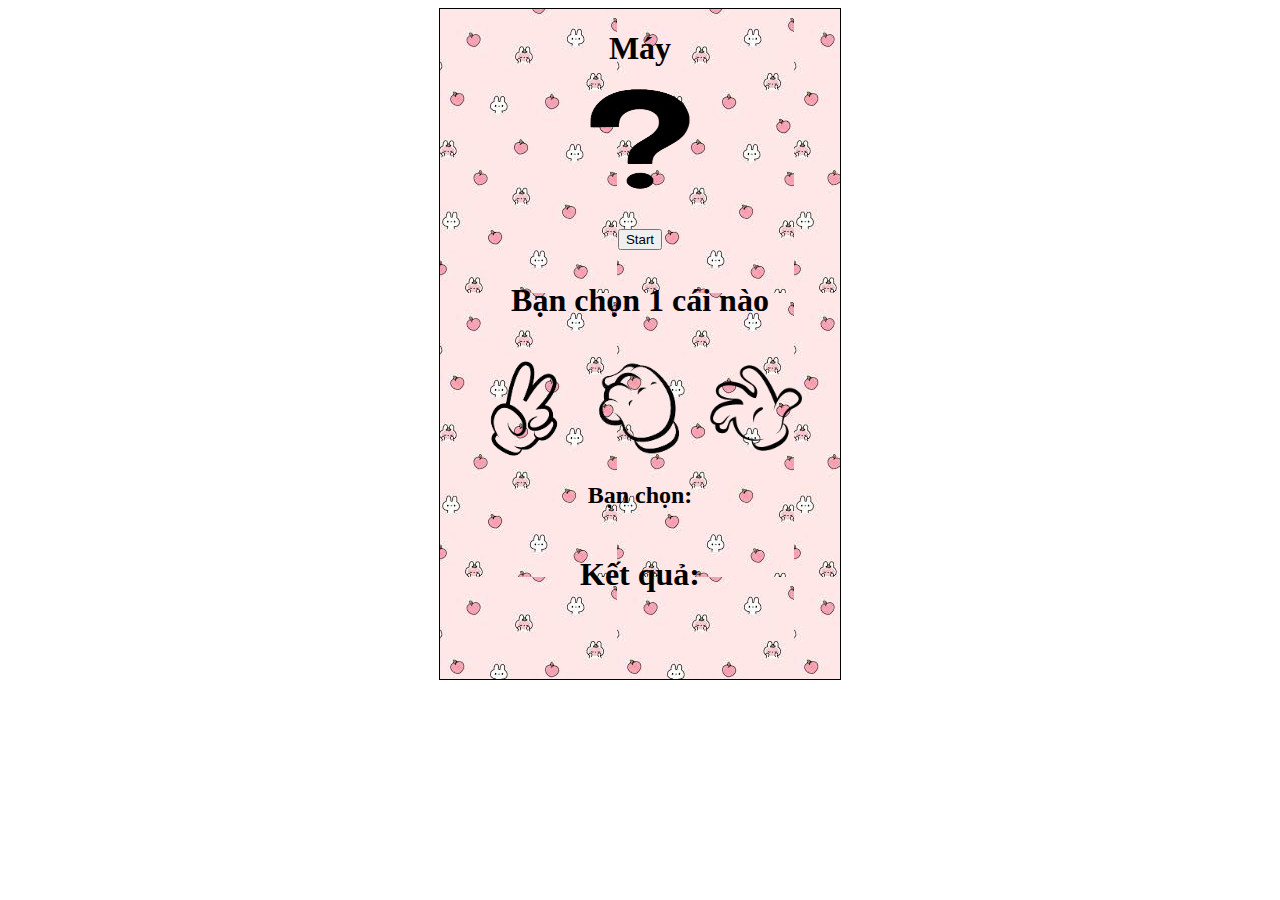
==== Code/keobuabao.html @ 345103f1 "first commit" ====
<!doctype html>
<html>
<head>
<meta charset="utf-8">
<title>Untitled Document</title>
</head>
<link rel="stylesheet" href="../css/keobuabao.css">
<body>
    <div class="Khung">
        <header> 
            <h1>Máy</h1>
               <a href="#" onclick="checkImage('may')">
                  <img id="may" src="../image/chamhoi.jpg">
               </a>
            <br><br><br>
            <input type="submit" onclick="doihinh()" name="start" value="Start">
        </header>
        <section>
            <h1>Bạn chọn 1 cái nào</h1><br>
            <a href="#" onclick="checkImage('keo')">
                <img id="keo" src="../image/keo.jpg" > &nbsp;&nbsp;
            </a>
            <a href="#" onclick="checkImage('bua')">
                  <img id="bua" src="../image/bua.jpg" > &nbsp;&nbsp; 
            </a>
            <a href="#" onclick="checkImage('bao')">
                  <img id="bao" src="../image/bao.jpg">
            </a>
               <h2>Bạn chọn:
               <p id="ketqua2"></h2></p><br>
        </section><br><br><br>
        
        <footer><h1>Kết quả:
         <p id="ketqua"></p></h1></footer>
    </div>
    <audio id="audioWin" src="../image/dung.mp3"></audio>
    <audio id="audioHoa" src="../image/hoa.mp3"></audio>
    <audio id="audioFalse" src="../image/sai.mp3"></audio>
   <script>
      var arrhinhanh = [
         "../image/keo.jpg",
         "../image/bua.jpg",
         "../image/bao.jpg"
      ];

      function doihinh() {
         var index = Math.floor(Math.random() * arrhinhanh.length);
         var h = document.getElementById("may");
         h.src = arrhinhanh[index];

         var mayChon = arrhinhanh[index].split("/").pop().split(".")[0]; // Lấy tên hình may đã chọn (keo, bua, bao)
         var nguoiChon = document.getElementById("ketqua2").textContent; // Lấy kết quả người chọn trước đó

         // Xác định kết quả
         if (mayChon == "keo" && nguoiChon == "bua") {
            document.getElementById("ketqua").textContent = "Bạn thắng!";
            playWinSound();
         } else if (mayChon == "bua" && nguoiChon == "bao") {
            document.getElementById("ketqua").textContent = "Bạn thắng!";
            playWinSound();
         } else if (mayChon == "bao" && nguoiChon == "keo") {
            document.getElementById("ketqua").textContent = "Bạn thắng!";
            playWinSound();
         } else if (mayChon == nguoiChon) {
            document.getElementById("ketqua").textContent = "Hòa!";
             playHoaSound();
         } else {
            document.getElementById("ketqua").textContent = "Bạn thua!";
             playFalseSound();
         }
      }

      function checkImage(imageId) {
         if (imageId === 'keo') {
            // Xử lý khi người dùng chọn hình ảnh 'keo'
            document.getElementById("ketqua2").textContent = "keo";
         } else if (imageId === 'bua') {
            // Xử lý khi người dùng chọn hình ảnh 'bua'
            document.getElementById("ketqua2").textContent = "bua";
         } else if (imageId === 'bao') {
            // Xử lý khi người dùng chọn hình ảnh 'bao'
            document.getElementById("ketqua2").textContent = "bao";
         }
      }

      function playWinSound() {
         var audioWin = document.getElementById("audioWin");
         audioWin.play();
      }
       function playHoaSound() {
         var audioWin = document.getElementById("audioHoa");
         audioWin.play();
      }
       function playFalseSound() {
         var audioWin = document.getElementById("audioFalse");
         audioWin.play();
      }
   </script>
</body>
</html>
---- css/keobuabao.css ----
header{
         
    text-align:center;
    height: 200px;
}

section
{
    text-align: center;
    padding: 30px;
    height: 180px;
}
footer 
{
    text-align: center;
    padding: 10px;
    height: 300px;
    
}
.Khung   a
{
    text-decoration:none;
}
.Khung
{
    height: 670px;
    width: 400px;
    border: 1px black solid;
    margin: 0 auto; /* Đưa ra giữa theo chiều ngang */
    background-image: url("../image/backround.jpg");
}
.Khung img:hover 
{
    transform: scale(1.2); 
}
img
{
    width:  100px;
    height: 100px;
}
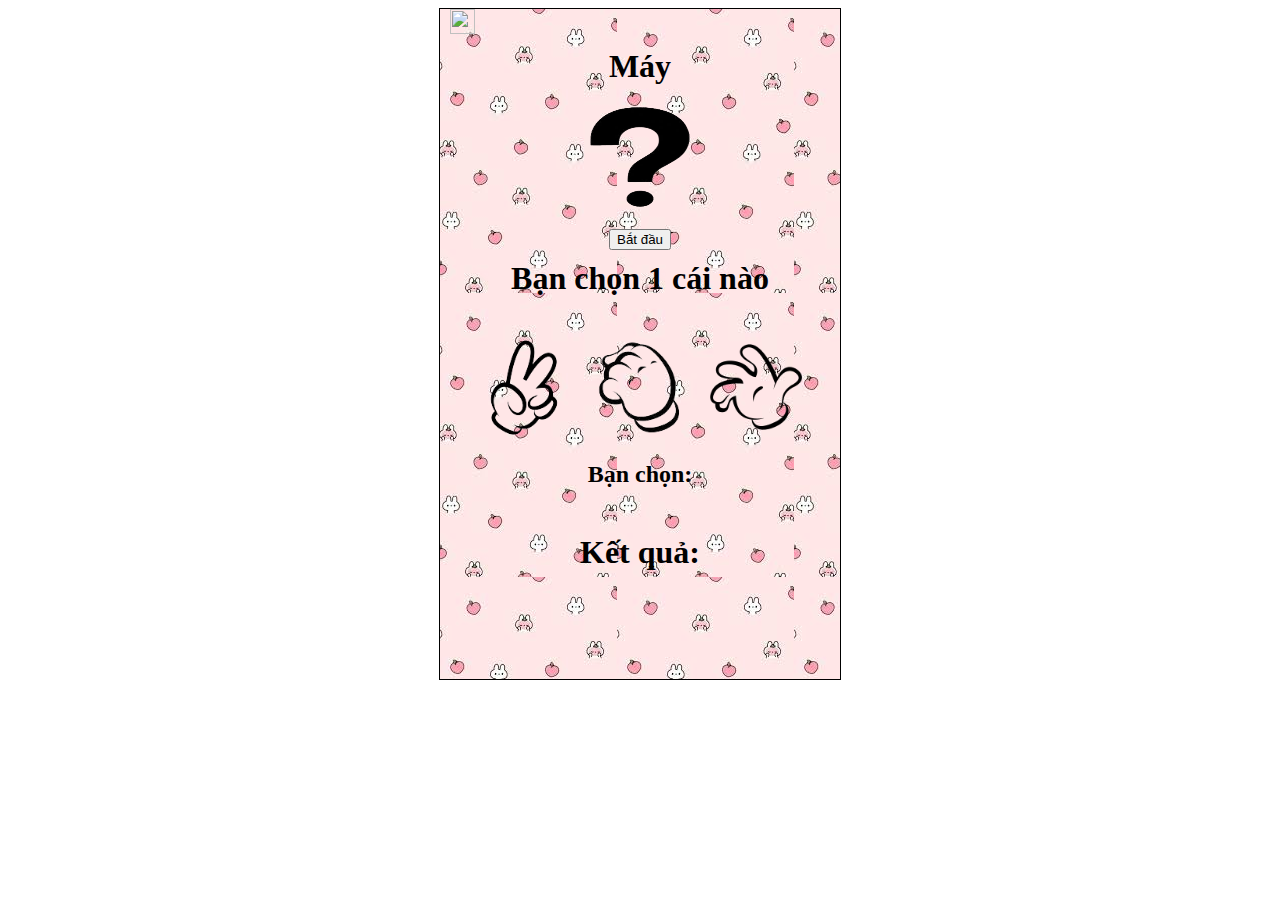
==== commit 48702f21: "Update keobuabao.html" ====
--- a/Code/keobuabao.html
+++ b/Code/keobuabao.html
@@ -8,12 +8,13 @@
 <body>
     <div class="Khung">
         <header> 
-            <h1>Máy</h1>
+            <a href="../Code/index.html">  <img src="../image/index.jpg" style="width:25px; height:25px;margin-left: 10px; float: left;" ></a> 
+            <br><h1>Máy</h1>
                <a href="#" onclick="checkImage('may')">
                   <img id="may" src="../image/chamhoi.jpg">
                </a>
-            <br><br><br>
-            <input type="submit" onclick="doihinh()" name="start" value="Start">
+            <br><br>
+            <input type="submit" onclick="doihinh()" name="start" value="Bắt đầu">
         </header>
         <section>
             <h1>Bạn chọn 1 cái nào</h1><br>
